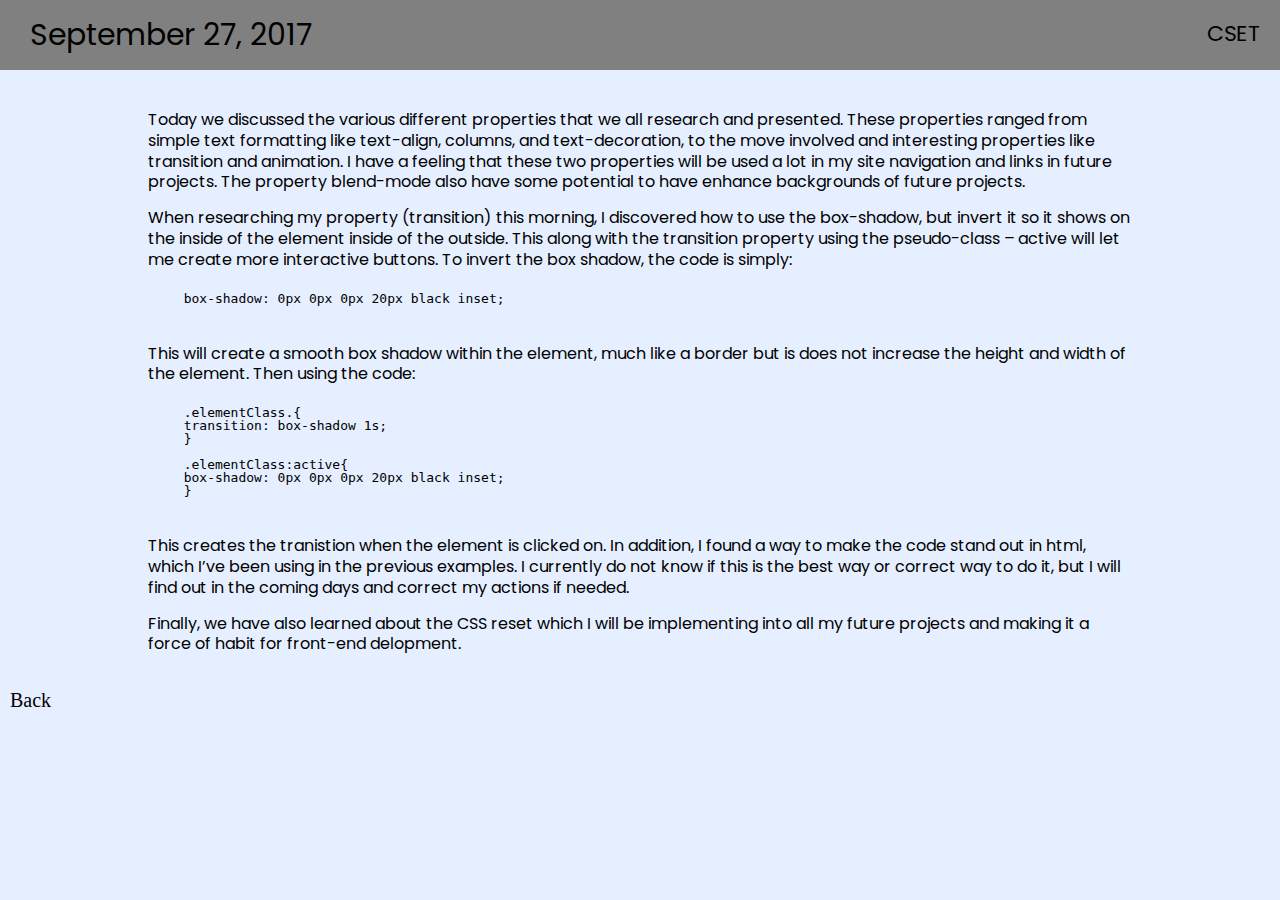
==== entries/sep27.html @ b72d5f6a "had to recreate repo due to mistake" ====
<!DOCTYPE html>

<html>
  <head>
    <meta charset="utf-8">
    <title>September 27, 2017</title>
    <link rel="stylesheet" type="text/css" href="../style.css">
    <link href="https://fonts.googleapis.com/css?family=Poppins:400,700" rel="stylesheet">
  </head>
  <body>
    <header class="eheader">
      <h3 class="dateHeader">September 27, 2017</h3>
      <p class="popit logo">CSET</p>
    </header>
    <div class="entryContainer">
      <p class="popit">
        Today we discussed the various different properties that we all research and presented. These properties ranged from simple text formatting like text-align, columns, and text-decoration, to the move involved and interesting properties like transition and animation. I have a feeling that these two properties will be used a lot in my site navigation and links in future projects. The property blend-mode also have some potential to have enhance backgrounds of future projects.
      </p>
  	  <p class="popit">
        When researching my property (transition) this morning, I discovered how to use the box-shadow, but invert it so it shows on the inside of the element inside of the outside. This along with the transition property using the pseudo-class – active will let me create more interactive buttons. To invert the box shadow, the code is simply:
      </p>

      <blockquote>
        <pre>
  box-shadow: 0px 0px 0px 20px black inset;
        </pre>
      </blockquote>

      <p class="popit">
        This will create a smooth box shadow within the element, much like a border but is does not increase the height and width of the element. Then using the code:
      </p>

      <blockquote>
        <pre>
  .elementClass.{
  transition: box-shadow 1s;
  }

  .elementClass:active{
  box-shadow: 0px 0px 0px 20px black inset;
  }
        </pre>
      </blockquote>

      <p class="popit">
        This creates the tranistion when the element is clicked on. In addition, I found a way to make the code stand out in html, which I’ve been using in the previous examples. I currently do not know if this is the best way or correct way to do it, but I will find out in the coming days and correct my actions if needed.
      </p>
      <p class="popit">
        Finally, we have also learned about the CSS reset which I will be implementing into all my future projects and making it a force of habit for front-end delopment.
      </p>
    </div>
    <a href="../index.html" class="linkstyle">Back</a>
  </body>

</html>
---- style.css ----
html, body, div, span, applet, object, iframe,
h1, h2, h3, h4, h5, h6, p,
a, abbr, acronym, address, big, cite, code,
del, dfn, em, img, ins, kbd, q, s, samp,
small, strike, strong, sub, sup, tt, var,
b, u, i, center,
dl, dt, dd, ol, ul, li,
fieldset, form, label, legend,
table, caption, tbody, tfoot, thead, tr, th, td,
article, aside, canvas, details, embed,
figure, figcaption, footer, header, hgroup,
menu, nav, output, ruby, section, summary,
time, mark, audio, video {
	margin: 0;
	padding: 0;
	border: 0;
	font-size: 100%;
	font: inherit;
	vertical-align: baseline;
}
/* HTML5 display-role reset for older browsers */
article, aside, details, figcaption, figure,
footer, header, hgroup, menu, nav, section {
	display: block;
}
body {
	line-height: 1;
}
ol, ul {
	list-style: none;
}

table {
	border-collapse: collapse;
	border-spacing: 0;
}

h1, h2, h3{
  font-family: 'Poppins', sans-serif;
}

p{
  padding: 10px 20px 5px 20px;
}

body{
	background-color: #e5efff;
}

.title{
	margin: 0 10px 10px 10px;
	padding: 20px;
  font-size: 30px;
}

.jindex{
	padding: 30px;
}

.popit{
  font-family: 'Poppins', sans-serif;
  line-height: 1.3;
}

.entryContainer{
	width: 80%;
	padding: 30px;
	margin: 0 auto;
}

.dateHeader{
  margin: 0 10px 10px 10px;
	padding: 20px;
  font-size: 30px;
	display: inline-block;
	float: left;
}

.eheader{
	height: 70px;
	background-color: grey;
}

.logo{
	float: right;
	display: inline-block;
	font-size: 22px;
	padding: 20px;
}

.linkstyle{
  font-size: 20px;
  text-decoration: none;
  transition: color 1s, font-size 1s;
  color: black;
  padding: 10px;
}

.linkstyle:hover{
  color: #009dff;
  font-size: 24px;
}
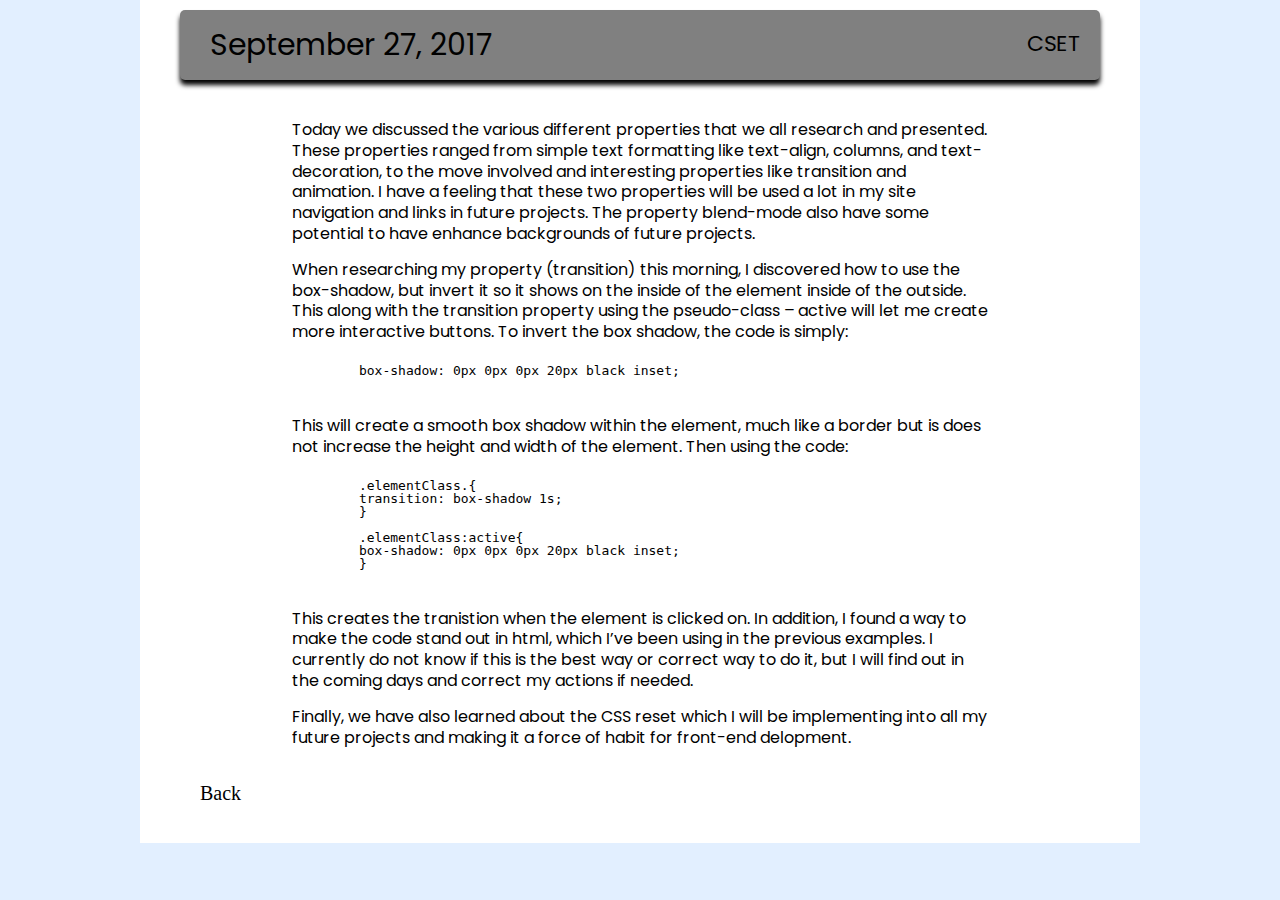
==== commit 83997f38: "formatted css" ====
--- a/entries/sep27.html
+++ b/entries/sep27.html
@@ -8,48 +8,52 @@
     <link href="https://fonts.googleapis.com/css?family=Poppins:400,700" rel="stylesheet">
   </head>
   <body>
-    <header class="eheader">
-      <h3 class="dateHeader">September 27, 2017</h3>
-      <p class="popit logo">CSET</p>
-    </header>
-    <div class="entryContainer">
-      <p class="popit">
-        Today we discussed the various different properties that we all research and presented. These properties ranged from simple text formatting like text-align, columns, and text-decoration, to the move involved and interesting properties like transition and animation. I have a feeling that these two properties will be used a lot in my site navigation and links in future projects. The property blend-mode also have some potential to have enhance backgrounds of future projects.
-      </p>
-  	  <p class="popit">
-        When researching my property (transition) this morning, I discovered how to use the box-shadow, but invert it so it shows on the inside of the element inside of the outside. This along with the transition property using the pseudo-class – active will let me create more interactive buttons. To invert the box shadow, the code is simply:
-      </p>
+    <div class="container">
+      <div class="containermargin">
+        <header class="eheader">
+          <h3 class="dateHeader">September 27, 2017</h3>
+          <p class="popit logo">CSET</p>
+        </header>
+        <div class="entryContainer">
+          <p class="popit">
+            Today we discussed the various different properties that we all research and presented. These properties ranged from simple text formatting like text-align, columns, and text-decoration, to the move involved and interesting properties like transition and animation. I have a feeling that these two properties will be used a lot in my site navigation and links in future projects. The property blend-mode also have some potential to have enhance backgrounds of future projects.
+          </p>
+      	  <p class="popit">
+            When researching my property (transition) this morning, I discovered how to use the box-shadow, but invert it so it shows on the inside of the element inside of the outside. This along with the transition property using the pseudo-class – active will let me create more interactive buttons. To invert the box shadow, the code is simply:
+          </p>
 
-      <blockquote>
-        <pre>
-  box-shadow: 0px 0px 0px 20px black inset;
-        </pre>
-      </blockquote>
+          <blockquote>
+            <pre>
+      box-shadow: 0px 0px 0px 20px black inset;
+            </pre>
+          </blockquote>
 
-      <p class="popit">
-        This will create a smooth box shadow within the element, much like a border but is does not increase the height and width of the element. Then using the code:
-      </p>
+          <p class="popit">
+            This will create a smooth box shadow within the element, much like a border but is does not increase the height and width of the element. Then using the code:
+          </p>
 
-      <blockquote>
-        <pre>
-  .elementClass.{
-  transition: box-shadow 1s;
-  }
+          <blockquote>
+            <pre>
+      .elementClass.{
+      transition: box-shadow 1s;
+      }
 
-  .elementClass:active{
-  box-shadow: 0px 0px 0px 20px black inset;
-  }
-        </pre>
-      </blockquote>
+      .elementClass:active{
+      box-shadow: 0px 0px 0px 20px black inset;
+      }
+            </pre>
+          </blockquote>
 
-      <p class="popit">
-        This creates the tranistion when the element is clicked on. In addition, I found a way to make the code stand out in html, which I’ve been using in the previous examples. I currently do not know if this is the best way or correct way to do it, but I will find out in the coming days and correct my actions if needed.
-      </p>
-      <p class="popit">
-        Finally, we have also learned about the CSS reset which I will be implementing into all my future projects and making it a force of habit for front-end delopment.
-      </p>
+          <p class="popit">
+            This creates the tranistion when the element is clicked on. In addition, I found a way to make the code stand out in html, which I’ve been using in the previous examples. I currently do not know if this is the best way or correct way to do it, but I will find out in the coming days and correct my actions if needed.
+          </p>
+          <p class="popit">
+            Finally, we have also learned about the CSS reset which I will be implementing into all my future projects and making it a force of habit for front-end delopment.
+          </p>
+        </div>
+        <a href="../index.html" class="linkstyle back">Back</a>
+      </div>
     </div>
-    <a href="../index.html" class="linkstyle">Back</a>
   </body>
 
 </html>
--- a/style.css
+++ b/style.css
@@ -44,7 +44,17 @@
 }
 
 body{
-	background-color: #e5efff;
+	background-color: #e2efff;
+}
+
+.container{
+	background-color: white;
+	width: 1000px;
+	margin: 0 auto;
+}
+
+.containermargin{
+	padding: 10px 40px 40px 40px;
 }
 
 .title{
@@ -79,6 +89,8 @@
 .eheader{
 	height: 70px;
 	background-color: grey;
+	box-shadow: 0px 5px 5px;
+	border-radius: 5px;
 }
 
 .logo{
@@ -99,4 +111,9 @@
 .linkstyle:hover{
   color: #009dff;
   font-size: 24px;
+	text-decoration: underline;
 }
+
+.back{
+	padding: 20px;
+}
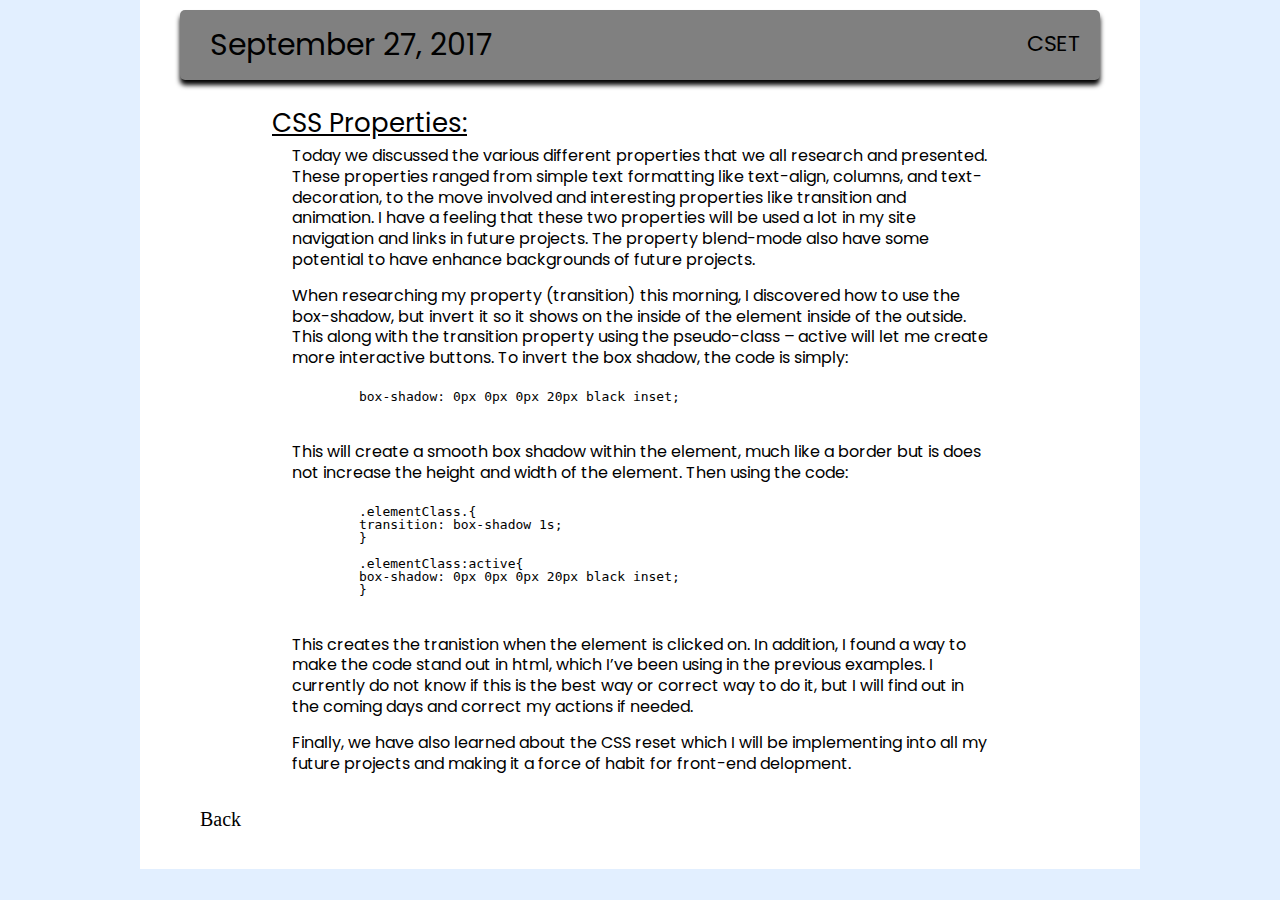
==== commit a79d0e13: "added journal entry" ====
--- a/entries/sep27.html
+++ b/entries/sep27.html
@@ -15,6 +15,7 @@
           <p class="popit logo">CSET</p>
         </header>
         <div class="entryContainer">
+          <h2>CSS Properties:</h2>
           <p class="popit">
             Today we discussed the various different properties that we all research and presented. These properties ranged from simple text formatting like text-align, columns, and text-decoration, to the move involved and interesting properties like transition and animation. I have a feeling that these two properties will be used a lot in my site navigation and links in future projects. The property blend-mode also have some potential to have enhance backgrounds of future projects.
           </p>
--- a/style.css
+++ b/style.css
@@ -78,6 +78,11 @@
 	margin: 0 auto;
 }
 
+.entryContainer h2{
+	font-size: 26px;
+	text-decoration: underline;å
+}
+
 .dateHeader{
   margin: 0 10px 10px 10px;
 	padding: 20px;
